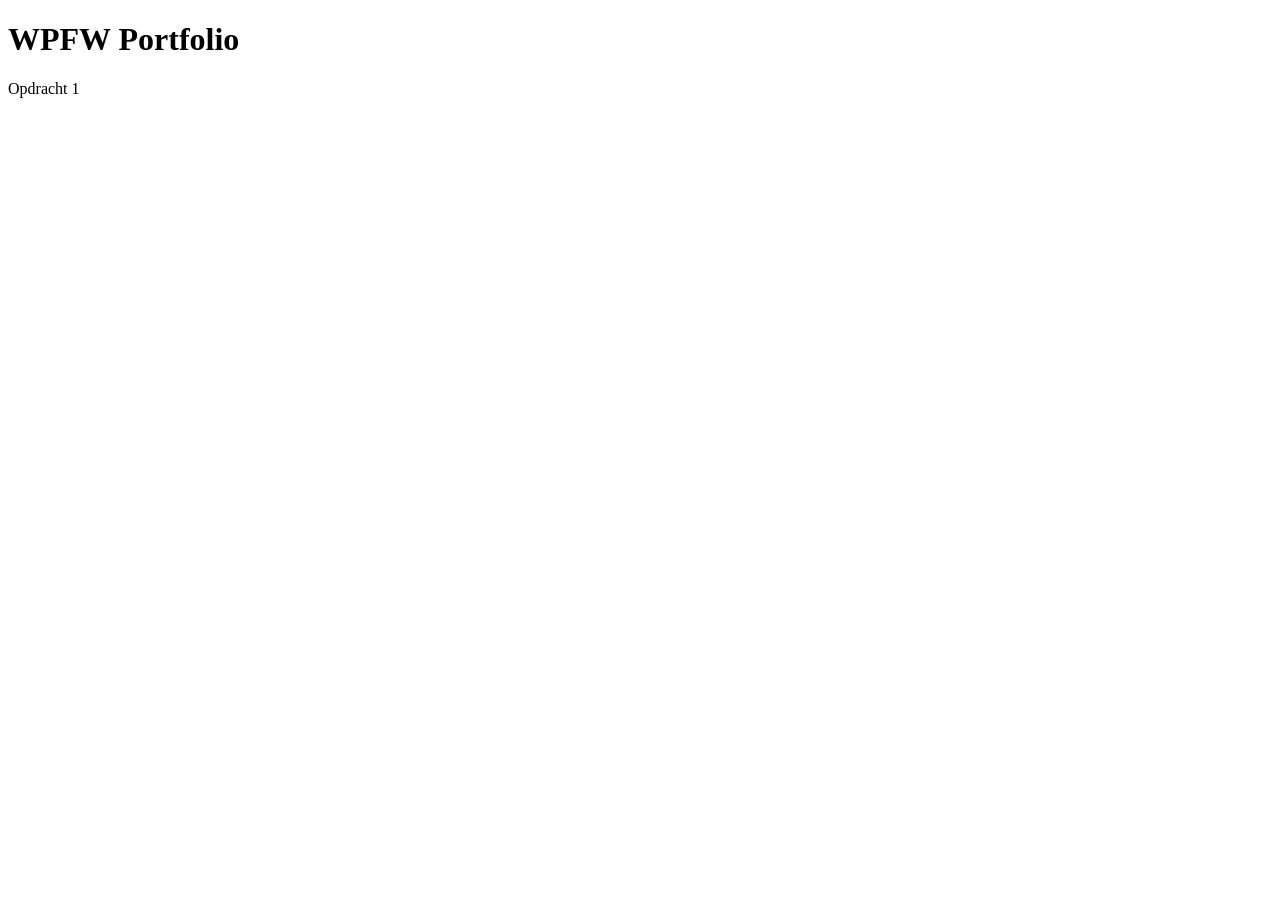
==== index.html @ 805c6b98 "Add files via upload" ====
<!doctype html>
<html lang="en">
<head>
  <meta charset="UTF-8">
  <meta name="viewport" content="width=device-width, initial-scale=1.0">
  <title>WPFW Portfolio</title>
</head>
<body>
  <h1>WPFW Portfolio</h1>
  <p>Opdracht 1</p>
</body>
</html>
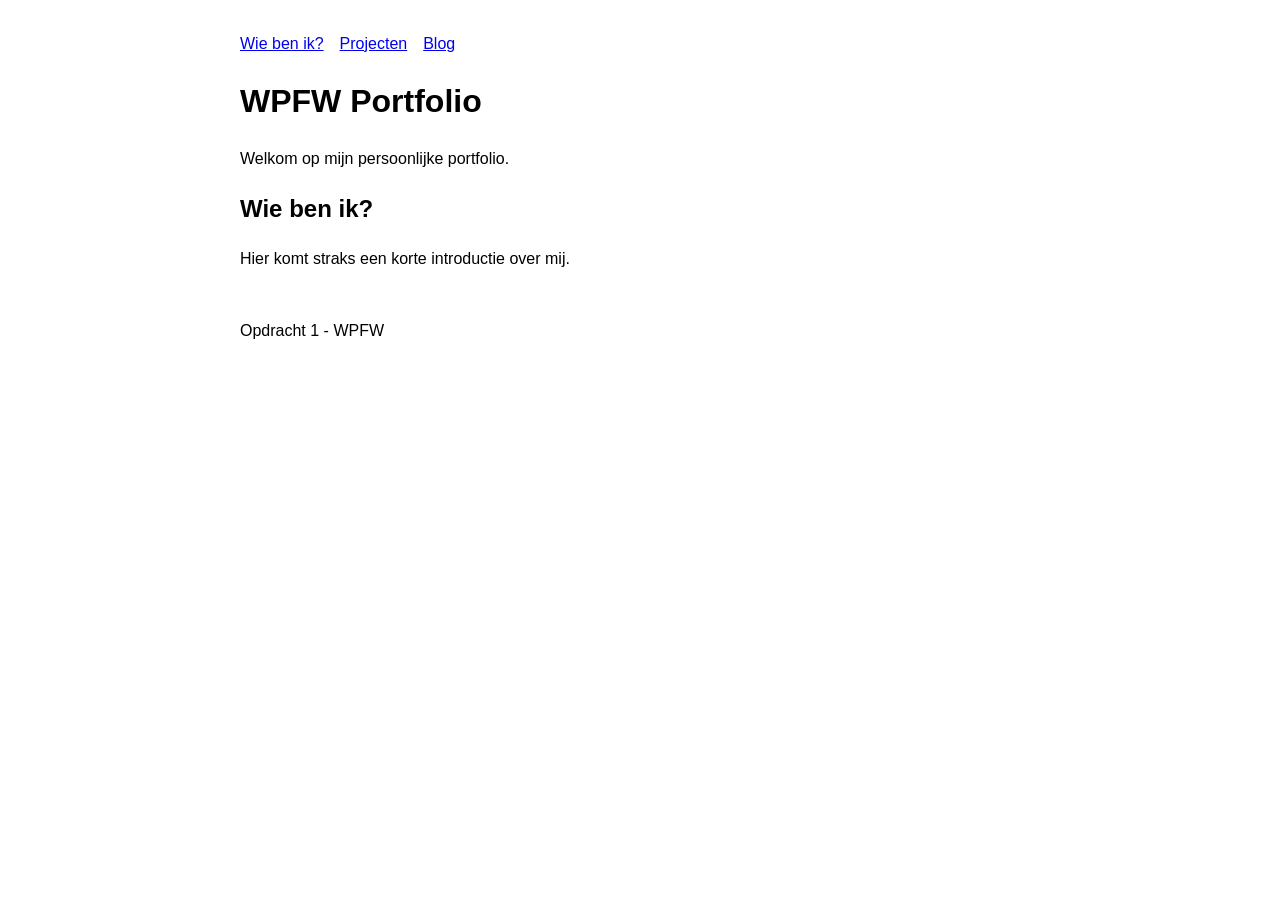
==== commit 4ff5979f: "aanpassing" ====
--- a/index.html
+++ b/index.html
@@ -1,12 +1,32 @@
 <!doctype html>
-<html lang="en">
+<html lang="nl">
 <head>
   <meta charset="UTF-8">
   <meta name="viewport" content="width=device-width, initial-scale=1.0">
   <title>WPFW Portfolio</title>
+  <link rel="stylesheet" href="style.css">
 </head>
 <body>
-  <h1>WPFW Portfolio</h1>
-  <p>Opdracht 1</p>
+  <header>
+    <nav aria-label="Hoofdnavigatie">
+      <a href="index.html">Wie ben ik?</a>
+      <a href="projecten.html">Projecten</a>
+      <a href="blog.html">Blog</a>
+    </nav>
+  </header>
+
+  <main>
+    <h1>WPFW Portfolio</h1>
+    <p>Welkom op mijn persoonlijke portfolio.</p>
+
+    <section>
+      <h2>Wie ben ik?</h2>
+      <p>Hier komt straks een korte introductie over mij.</p>
+    </section>
+  </main>
+
+  <footer>
+    <p>Opdracht 1 - WPFW</p>
+  </footer>
 </body>
 </html>
--- a/style.css
+++ b/style.css
@@ -0,0 +1,16 @@
+body {
+  max-width: 800px;
+  margin: 0 auto;
+  padding: 2rem;
+  font-family: sans-serif;
+  line-height: 1.5;
+}
+
+nav {
+  display: flex;
+  gap: 1rem;
+}
+
+footer {
+  margin-top: 3rem;
+}
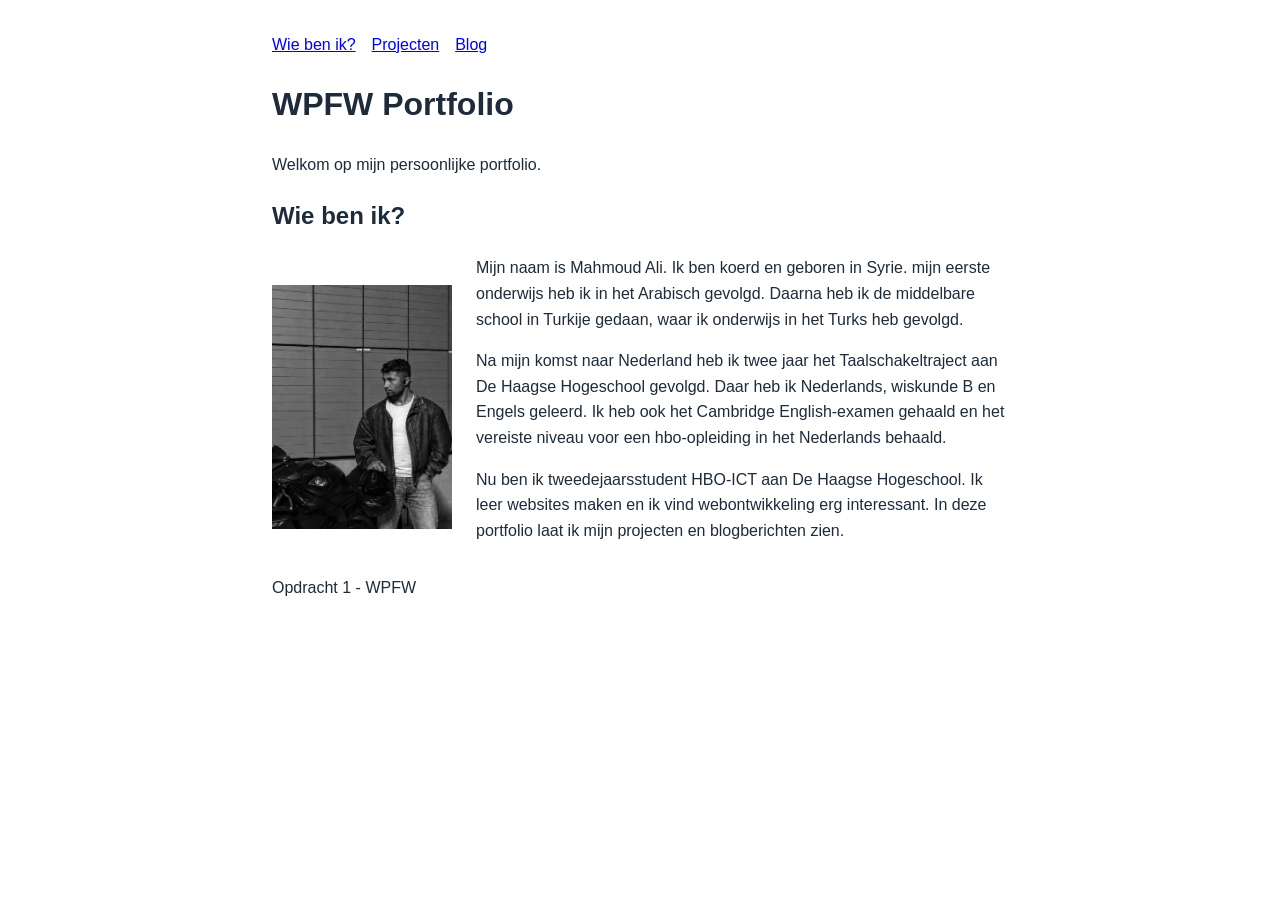
==== commit 4a0c81db: "portfolio bijgewerkt" ====
--- a/index.html
+++ b/index.html
@@ -1,32 +1,39 @@
 <!doctype html>
 <html lang="nl">
 <head>
-  <meta charset="UTF-8">
-  <meta name="viewport" content="width=device-width, initial-scale=1.0">
-  <title>WPFW Portfolio</title>
-  <link rel="stylesheet" href="style.css">
+    <meta charset="UTF-8">
+    <meta name="viewport" content="width=device-width, initial-scale=1.0">
+    <title>WPFW Portfolio</title>
+    <link rel="stylesheet" href="style.css">
 </head>
 <body>
-  <header>
-    <nav aria-label="Hoofdnavigatie">
-      <a href="index.html">Wie ben ik?</a>
-      <a href="projecten.html">Projecten</a>
-      <a href="blog.html">Blog</a>
-    </nav>
-  </header>
+    <header>
+        <nav aria-label="Hoofdnavigatie">
+            <a href="index.html">Wie ben ik?</a>
+            <a href="projecten.html">Projecten</a>
+            <a href="blog.html">Blog</a>
+        </nav>
+    </header>
 
-  <main>
-    <h1>WPFW Portfolio</h1>
-    <p>Welkom op mijn persoonlijke portfolio.</p>
+    <main>
+        <h1>WPFW Portfolio</h1>
+        <p>Welkom op mijn persoonlijke portfolio.</p>
 
-    <section>
-      <h2>Wie ben ik?</h2>
-      <p>Hier komt straks een korte introductie over mij.</p>
-    </section>
-  </main>
+        <section>
+            <h2>Wie ben ik?</h2>
+            <div class="about-content">
+                <img src="images/mahmoud-ali.jpeg" alt="Foto van Mahmoud Ali" width="180" height="244">
+                <div>
+                    <p>Mijn naam is Mahmoud Ali. Ik ben koerd en geboren in Syrie. mijn eerste onderwijs heb ik in het Arabisch gevolgd. Daarna heb ik de middelbare school in Turkije gedaan, waar ik onderwijs in het Turks heb gevolgd.</p>
+                    <p>Na mijn komst naar Nederland heb ik twee jaar het Taalschakeltraject aan De Haagse Hogeschool gevolgd. Daar heb ik Nederlands, wiskunde B en Engels geleerd. Ik heb ook het Cambridge English-examen gehaald en het vereiste niveau voor een hbo-opleiding in het Nederlands behaald.</p>
+                    <p>Nu ben ik tweedejaarsstudent HBO-ICT aan De Haagse Hogeschool. Ik leer websites maken en ik vind webontwikkeling erg interessant. In deze portfolio laat ik mijn projecten en blogberichten zien.</p>
+        </div>
+      </div>
+        </section>
+    </main>
 
-  <footer>
-    <p>Opdracht 1 - WPFW</p>
-  </footer>
+    <footer>
+        <p>Opdracht 1 - WPFW</p>
+    </footer>
 </body>
 </html>
--- a/style.css
+++ b/style.css
@@ -1,16 +1,49 @@
+* {
+  box-sizing: border-box; }
+
 body {
-  max-width: 800px;
-  margin: 0 auto;
-  padding: 2rem;
-  font-family: sans-serif;
-  line-height: 1.5;
+  max-width: 800px;   margin: 0 auto;   padding: 2rem;   color: #1d2b3a;   font-family: "Trebuchet MS", "Segoe UI", sans-serif;   line-height: 1.6; }
+
+.about-content {
+  display: flex;   align-items: center;   gap: 1.5rem; }
+
+.about-content img {
+  flex-shrink: 0; }
+
+.about-content > div > p:first-child {
+  margin-top: 0;
 }
 
 nav {
-  display: flex;
-  gap: 1rem;
+  display: flex;   flex-wrap: wrap;   gap: 1rem; }
+
+.blog-overview main > article {
+  border-bottom: 1px solid #d1d1d1;   padding: 2rem 0; }
+
+.blog-overview main > article > p:not(.reading-time) {
+  display: none; }
+
+.blog-overview main > article h2 {
+  font-family: Georgia, "Times New Roman", serif;   font-size: 2rem; }
+
+.blog-overview main > article h2 a {
+  color: inherit;   text-decoration: none; }
+
+.reading-time {
+  color: #6a6a6a;   font-size: 0.9rem;   letter-spacing: 0.08em;   margin: 0.5rem 0 0; }
+
+@media (max-width: 768px) {
+    body {
+    padding: 1.5rem;   }
 }
 
-footer {
-  margin-top: 3rem;
+@media (max-width: 480px) {
+    body {
+    padding: 1rem;   }
+
+    nav {
+    flex-direction: column;   }
+
+  .about-content {
+    flex-direction: column;   }
 }
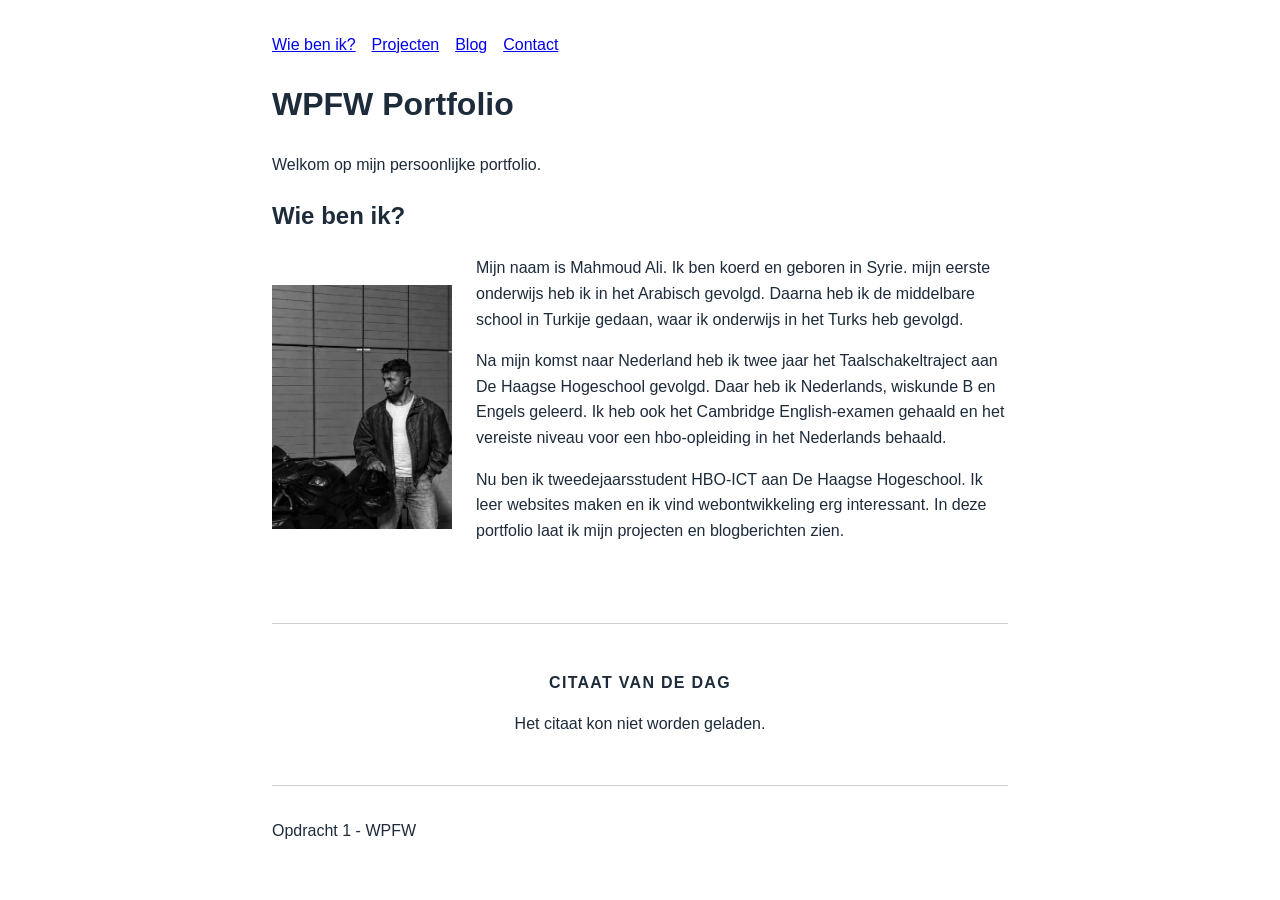
==== commit bec1da5a: "opdracht2 code" ====
--- a/index.html
+++ b/index.html
@@ -12,6 +12,7 @@
             <a href="index.html">Wie ben ik?</a>
             <a href="projecten.html">Projecten</a>
             <a href="blog.html">Blog</a>
+            <a href="contact.html">Contact</a>
         </nav>
     </header>
 
@@ -30,10 +31,17 @@
         </div>
       </div>
         </section>
+
+        <section class="daily-quote" aria-labelledby="quote-heading">
+            <h2 id="quote-heading">Citaat van de dag</h2>
+            <p id="quote-status" aria-live="polite">Laden...</p>
+            <div id="quote-result"></div>
+        </section>
     </main>
 
     <footer>
         <p>Opdracht 1 - WPFW</p>
     </footer>
+    <script src="quote.js"></script>
 </body>
 </html>
--- a/style.css
+++ b/style.css
@@ -1,49 +1,189 @@
 * {
-  box-sizing: border-box; }
+  box-sizing: border-box;
+}
 
 body {
-  max-width: 800px;   margin: 0 auto;   padding: 2rem;   color: #1d2b3a;   font-family: "Trebuchet MS", "Segoe UI", sans-serif;   line-height: 1.6; }
+  max-width: 800px;
+  margin: 0 auto;
+  padding: 2rem;
+  color: #1d2b3a;
+  font-family: "Trebuchet MS", "Segoe UI", sans-serif;
+  line-height: 1.6;
+}
 
 .about-content {
-  display: flex;   align-items: center;   gap: 1.5rem; }
+  display: flex;
+  align-items: center;
+  gap: 1.5rem;
+}
 
 .about-content img {
-  flex-shrink: 0; }
+  flex-shrink: 0;
+}
 
 .about-content > div > p:first-child {
   margin-top: 0;
 }
 
 nav {
-  display: flex;   flex-wrap: wrap;   gap: 1rem; }
+  display: flex;
+  flex-wrap: wrap;
+  gap: 1rem;
+}
+
+.project-control {
+  display: flex;
+  flex-wrap: wrap;
+  gap: 0.75rem;
+  align-items: center;
+  margin: 1.5rem 0;
+}
+
+.project-control p {
+  margin: 0;
+}
+
+.project-control select,
+.project-control button {
+  padding: 0.5rem 0.75rem;
+  border: 1px solid #1d2b3a;
+  background: white;
+  color: #1d2b3a;
+  font: inherit;
+  cursor: pointer;
+}
+
+.project-grid {
+  display: grid;
+  grid-template-columns: repeat(auto-fit, minmax(14rem, 1fr));
+  gap: 1rem;
+}
+
+.project-grid article {
+  border: 1px solid #d1d1d1;
+  padding: 1.25rem;
+}
+
+.project-grid h2 {
+  margin-top: 0;
+}
+
+.project-category {
+  font-weight: bold;
+}
+
+.contact-form {
+  max-width: 36rem;
+}
+
+.form-field {
+  display: grid;
+  gap: 0.35rem;
+  margin-bottom: 1rem;
+}
+
+.form-field input,
+.form-field textarea,
+.contact-form button {
+  padding: 0.65rem;
+  border: 1px solid #1d2b3a;
+  color: #1d2b3a;
+  font: inherit;
+}
+
+.form-field textarea {
+  min-height: 8rem;
+  resize: vertical;
+}
+
+.contact-form button {
+  background: white;
+  cursor: pointer;
+}
+
+.form-error {
+  display: block;
+  color: #a40000;
+  min-height: 1.5rem;
+  margin: 0;
+}
+
+.form-status {
+  font-weight: bold;
+}
+
+.daily-quote {
+  border-top: 1px solid #d1d1d1;
+  border-bottom: 1px solid #d1d1d1;
+  margin: 4rem 0 2rem;
+  padding: 2rem 0;
+  text-align: center;
+}
+
+.daily-quote h2 {
+  font-size: 1rem;
+  letter-spacing: 0.08em;
+  text-transform: uppercase;
+}
+
+.daily-quote blockquote {
+  font-family: Georgia, "Times New Roman", serif;
+  font-size: 1.4rem;
+  font-style: italic;
+  margin: 1rem 0 0.5rem;
+}
+
+.quote-author {
+  margin: 0;
+}
 
 .blog-overview main > article {
-  border-bottom: 1px solid #d1d1d1;   padding: 2rem 0; }
+  border-bottom: 1px solid #d1d1d1;
+  padding: 2rem 0;
+}
 
 .blog-overview main > article > p:not(.reading-time) {
-  display: none; }
+  display: none;
+}
 
 .blog-overview main > article h2 {
-  font-family: Georgia, "Times New Roman", serif;   font-size: 2rem; }
+  font-family: Georgia, "Times New Roman", serif;
+  font-size: 2rem;
+}
 
 .blog-overview main > article h2 a {
-  color: inherit;   text-decoration: none; }
+  color: inherit;
+  text-decoration: none;
+}
 
 .reading-time {
-  color: #6a6a6a;   font-size: 0.9rem;   letter-spacing: 0.08em;   margin: 0.5rem 0 0; }
+  color: #6a6a6a;
+  font-size: 0.9rem;
+  letter-spacing: 0.08em;
+  margin: 0.5rem 0 0;
+}
 
 @media (max-width: 768px) {
-    body {
-    padding: 1.5rem;   }
+  body {
+    padding: 1.5rem;
+  }
 }
 
 @media (max-width: 480px) {
-    body {
-    padding: 1rem;   }
+  body {
+    padding: 1rem;
+  }
 
-    nav {
-    flex-direction: column;   }
+  nav {
+    flex-direction: column;
+  }
 
   .about-content {
-    flex-direction: column;   }
+    flex-direction: column;
+  }
+
+  .daily-quote blockquote {
+    font-size: 1.2rem;
+  }
+
 }
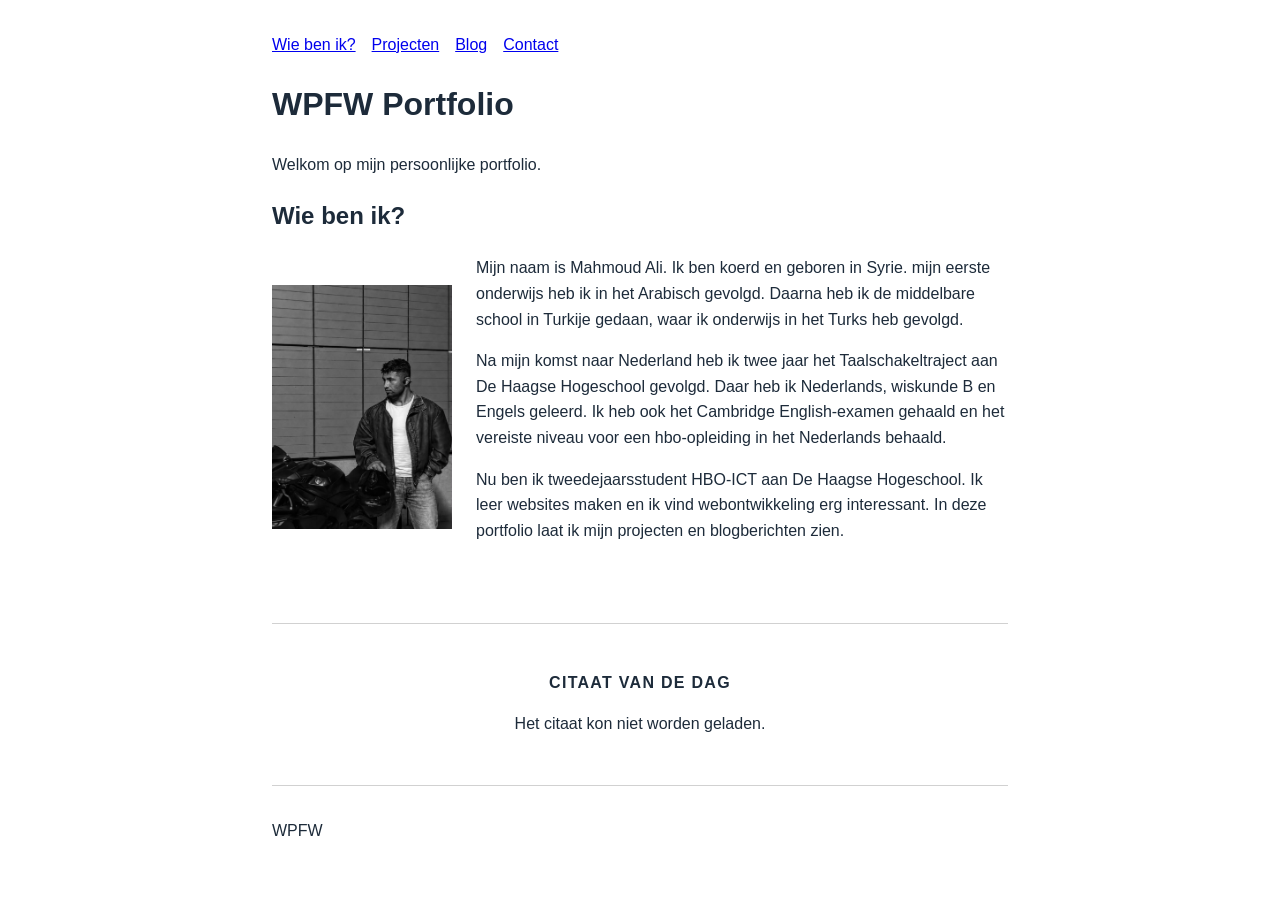
==== commit ef998530: "Werk Opdracht 2 bij met projectenfilter en documentatie" ====
--- a/index.html
+++ b/index.html
@@ -40,7 +40,7 @@
     </main>
 
     <footer>
-        <p>Opdracht 1 - WPFW</p>
+        <p> WPFW</p>
     </footer>
     <script src="quote.js"></script>
 </body>
